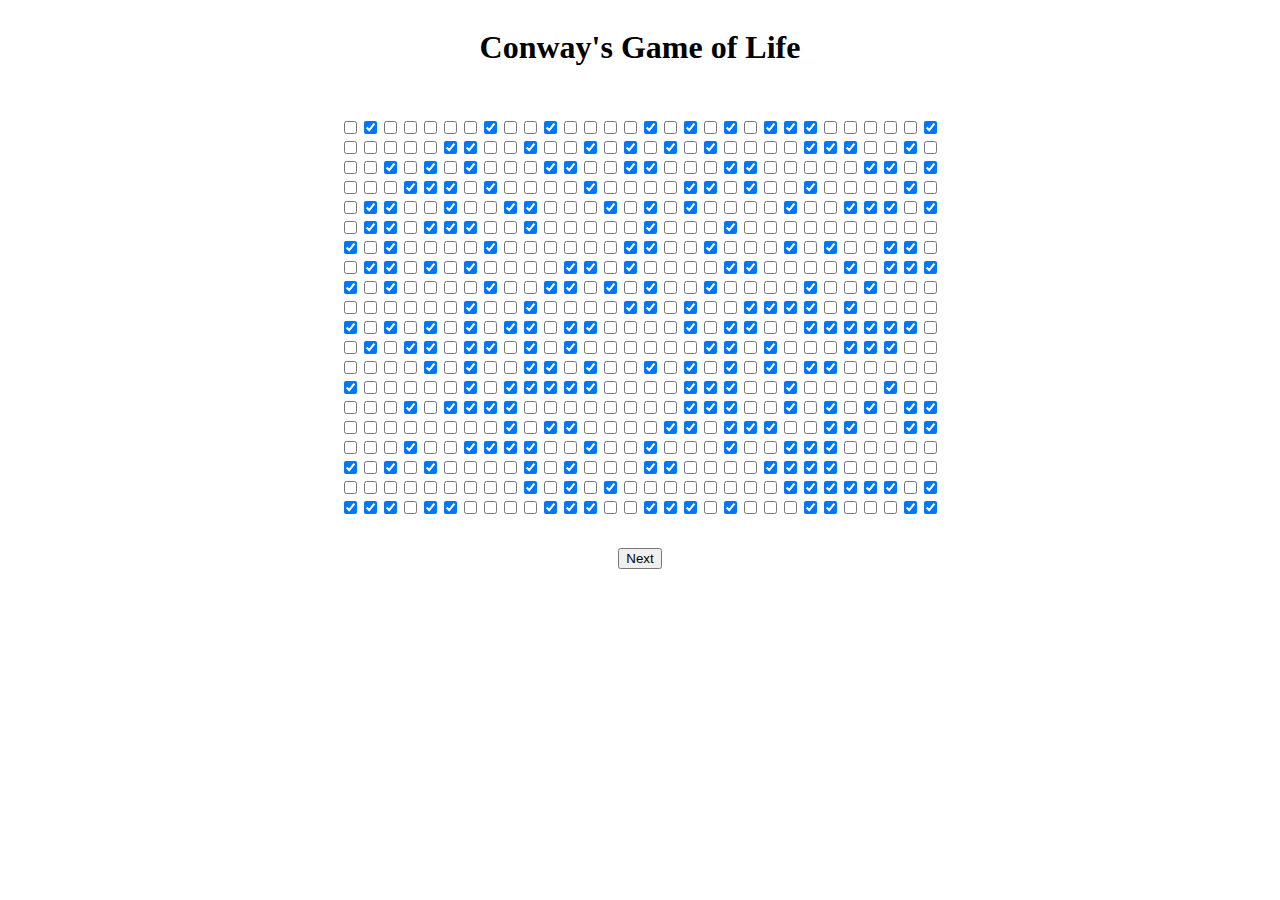
==== ex4/conway.html @ aa4c0e2b "Conway's game of life" ====
<!DOCTYPE html>
<html lang="en">
<head>
    <meta charset="UTF-8">
    <title>Conway's Game of Life</title>

</head>
<body>
<h1>Conway's Game of Life</h1>
<div id="game" class="extrude">

</div>
<button id="nextButton" class="extrude convex">Next</button>

<script src="presenter.js" type="module"></script>
<link rel="stylesheet" href="style.css">
</body>
</html>
---- ex4/style.css ----
body {
    display: flex;
    flex-direction: column;
    align-items: center;
}

#game {
    margin: 30px;
}
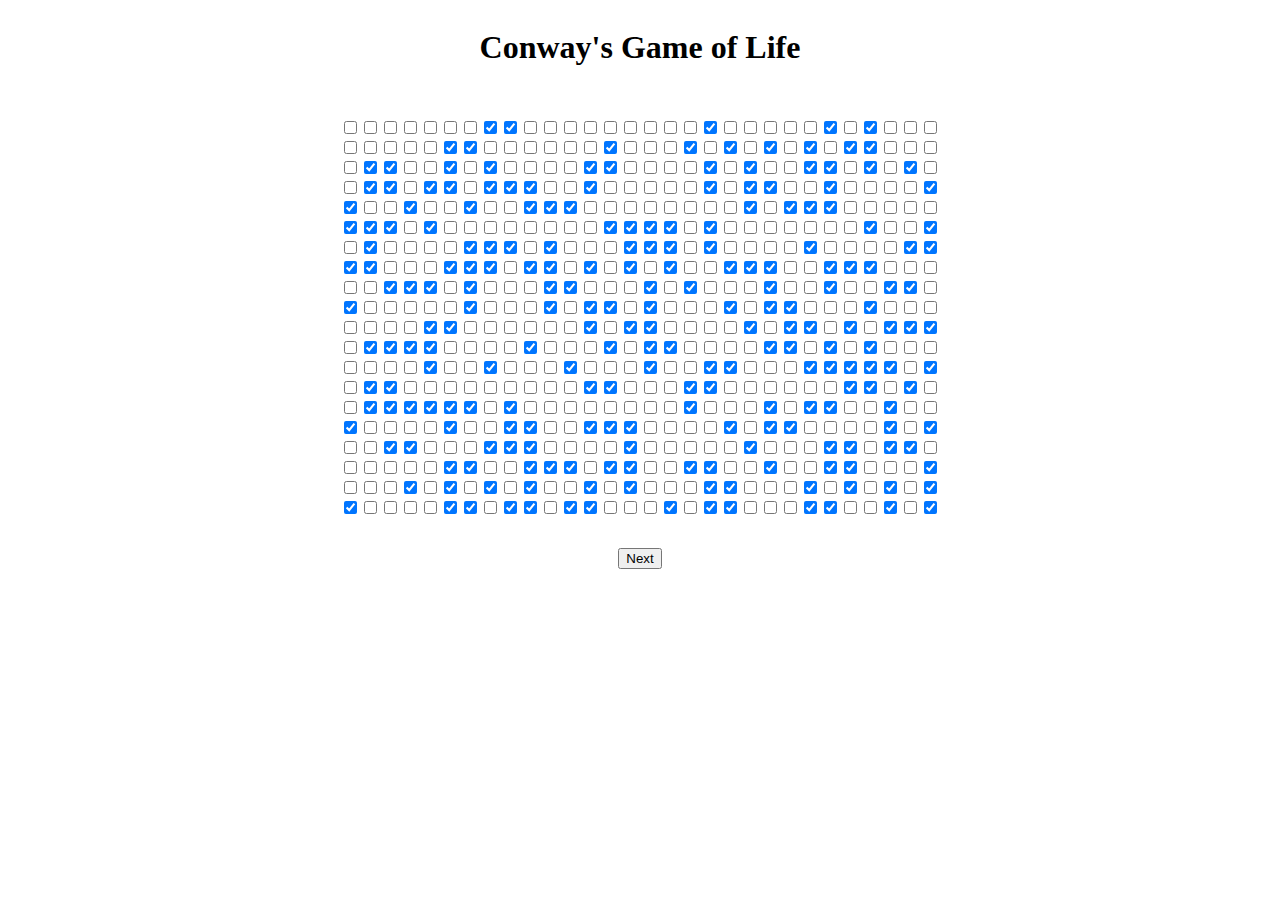
==== commit 4349397f: "Conway's game of life" ====
--- a/ex4/conway.html
+++ b/ex4/conway.html
@@ -3,7 +3,7 @@
 <head>
     <meta charset="UTF-8">
     <title>Conway's Game of Life</title>
-
+    <link rel="stylesheet" href="style.css">
 </head>
 <body>
 <h1>Conway's Game of Life</h1>
@@ -13,6 +13,5 @@
 <button id="nextButton" class="extrude convex">Next</button>
 
 <script src="presenter.js" type="module"></script>
-<link rel="stylesheet" href="style.css">
 </body>
 </html>